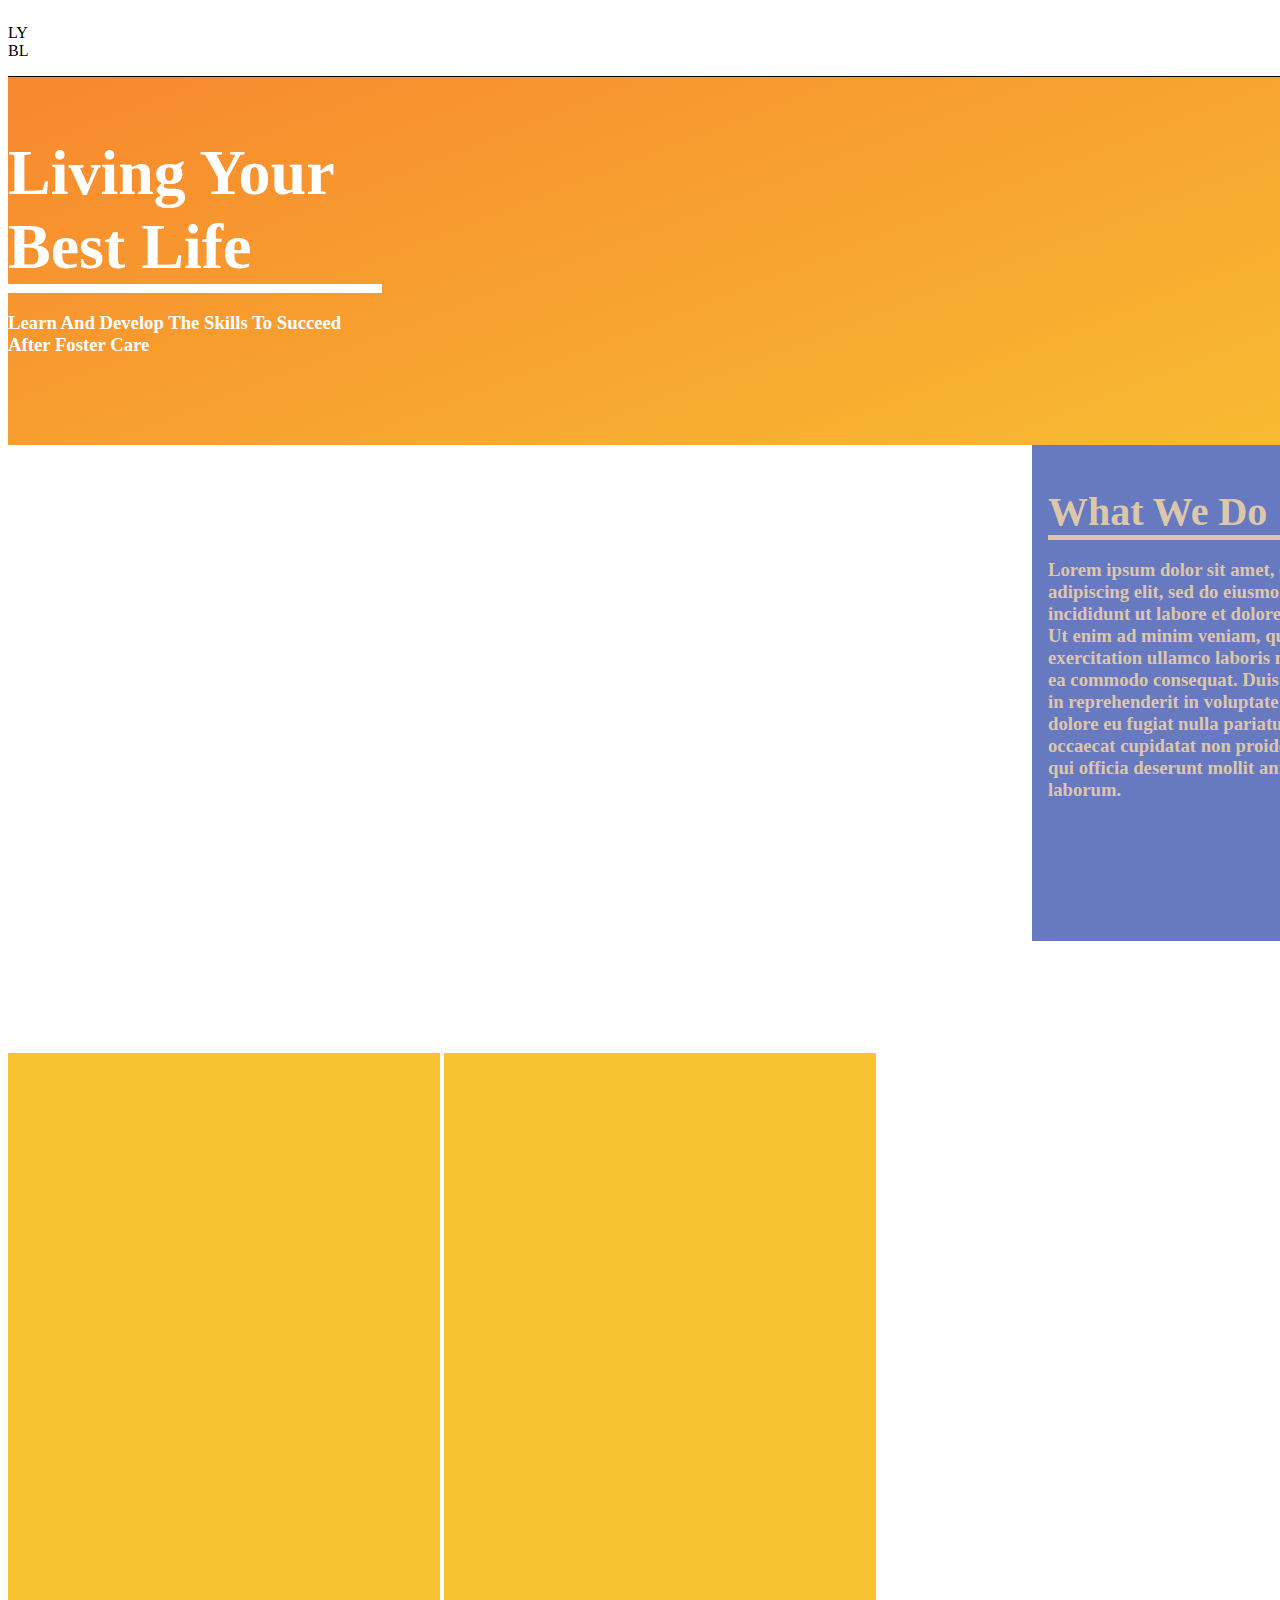
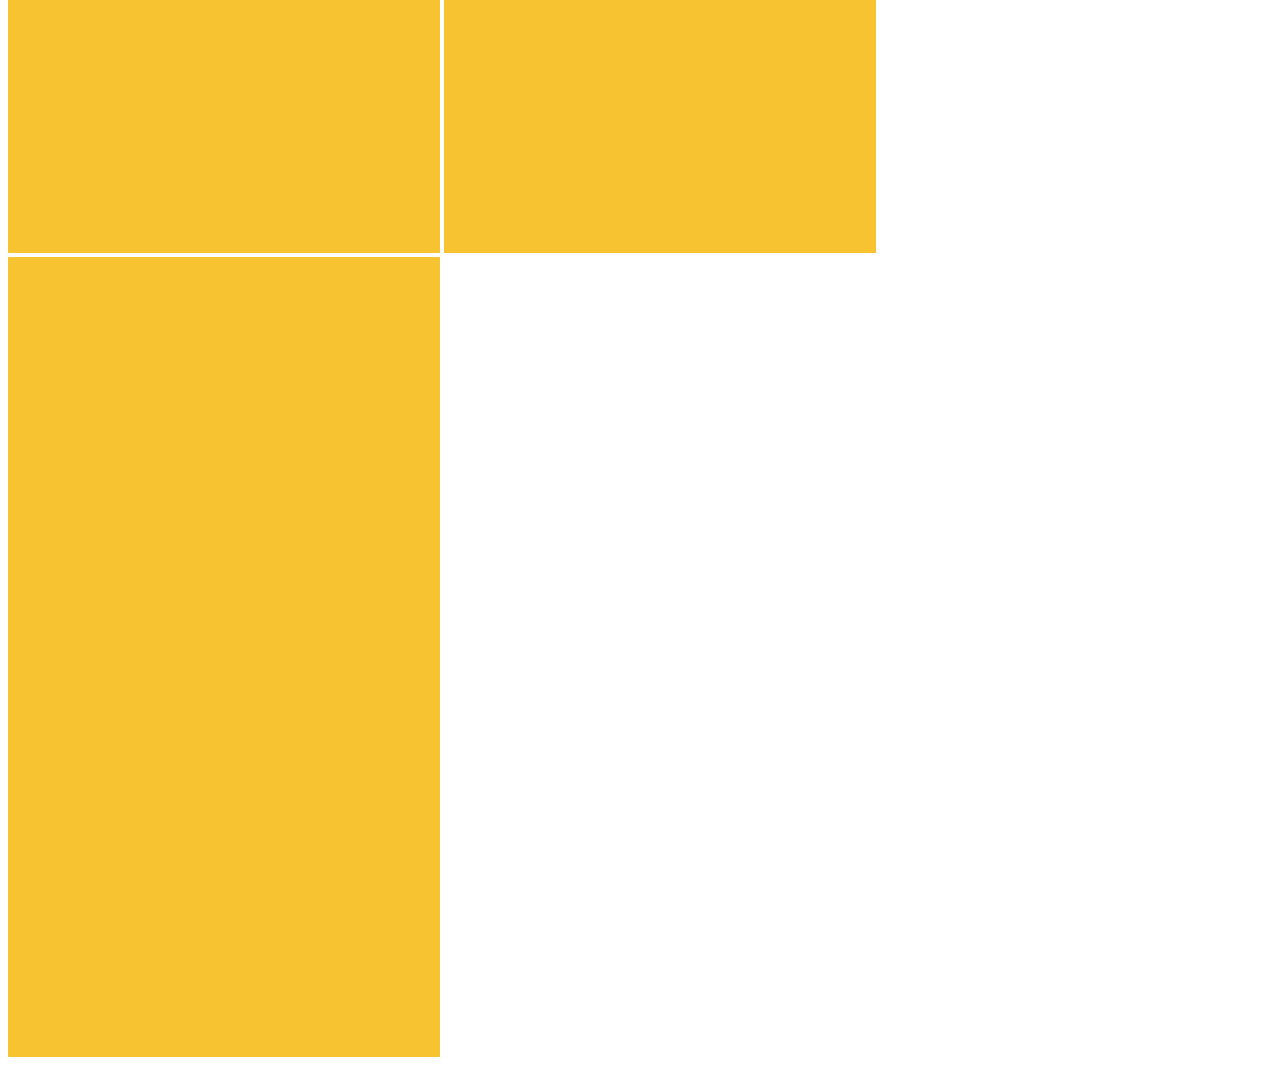
==== landing_page/index.html @ 9003c5e4 "work on landing page" ====
<!-- landing page "Living Your Best Life" -->

<!DOCTYPE html>
<html>
<head>
  <title>Living Your Best Life: Landing</title>
  <link href="landing.css" type="text/css" rel="stylesheet"/>
</head>
<body>
  <header>
    <div class="navbar">
      <span class="logo">
        LY<br/>BL
      </span>
      <span class="navigation">
        <a href="#">Home</a>
        <a href="#">About Us</a>
      </span>
    </div>
  </header>
  <div class="content">
    <div class="banner">
      <div class="banner_content">
        <span class="banner_left">
          <h1 class="title white_text">Living Your<br/> Best Life</h1>
          <h3 class="subtext white_text">
            Learn And Develop The Skills To Succeed After Foster Care
          </h3>
        </span>
        <span class="banner_right">

        </span>
      </div>
    </div>
    <div class="information white">
      <div class="information_content blueberry">
        <h1 class="info_title apple_core_text">What We Do</h1>
        <h3 class="info_subtext apple_core_text">
          Lorem ipsum dolor sit amet, consectetur adipiscing elit, sed do eiusmod tempor incididunt ut labore et dolore magna aliqua. Ut enim ad minim veniam, quis nostrud exercitation ullamco laboris nisi ut aliquip ex ea commodo consequat. Duis aute irure dolor in reprehenderit in voluptate velit esse cillum dolore eu fugiat nulla pariatur. Excepteur sint occaecat cupidatat non proident, sunt in culpa qui officia deserunt mollit anim id est laborum.
        </h3>
      </div>
    </div>
    <div class="grid">

      <div class="col citrus">
        <div class="box citrus">

        </div>
        <div class="box citrus">

        </div>
        <div class="box citrus">

        </div>
      </div>
      <div class="col citrus">
        <div class="box citrus">

        </div>
        <div class="box citrus">

        </div>
        <div class="box citrus">

        </div>
      </div>
      <div class="col citrus">
        <div class="box citrus">

        </div>
        <div class="box citrus">

        </div>
        <div class="box citrus">

        </div>
      </div>
    </div>
  </div>
</body>
</html>
---- landing_page/landing.css ----
body, html{
  width:100%;
}

.apricot{
  background-color: #f7882F;
}
.blueberry{
  background-color: #687ABF;
}
.citrus{
  background-color: #F7C331;
}
.white{
  background-color: white;
}
.apple_core_text{
  color: #DCC7AA;
}
.white_text{
  color: white;
}
header{
  width: 100%;
  border-bottom: solid 1px;
  padding: 1em 0;
  margin-bottom: 0;
  left: 0;
  position: relative;
}
.navbar{
  width: 90em;
  margin: auto;
}
.logo{

}
.navigation{
  float: right;
}
.content{
  margin-top: 0;
  width: 100%;
}
.banner{
  margin-top: 0;
  padding-top: 1em;
  height: 30em;
  width: 100%;
  background-image: linear-gradient(to bottom right, #f7882F, #F7C331);
}
.banner_content{
  width: 90em;
  margin: auto;
}
.title{
  font-size: 4em;
  margin-bottom: 0;
}
.subtext{
  margin-top: 0;
  padding-top: 1em;
  border-top: solid 0.5em;
  width: 20em;
}
.info_title{
  font-size: 2.5em;
  margin-bottom: 0;
}
.info_subtext{
  margin-top: 0;
  padding-top: 1em;
  border-top: solid 0.3em;
  width: 20em;
}
.information{
  width: 90em;
  margin: auto;
  height: 30em;
  position: relative;
  z-index: 2;
  top: -8em;
}
.information_content{
  width: 25em;
  height: 30em;
  padding-top: 1em;
  padding-left: 1em;
  float: right;
}
.grid{
  width: 90em;
  margin: auto;
}
.col{
  height: 50em;
  display: inline-block;
  width: 30%;
  margin: 0;
}
.box{

}
.middle{
  margin: 0 5em;
}
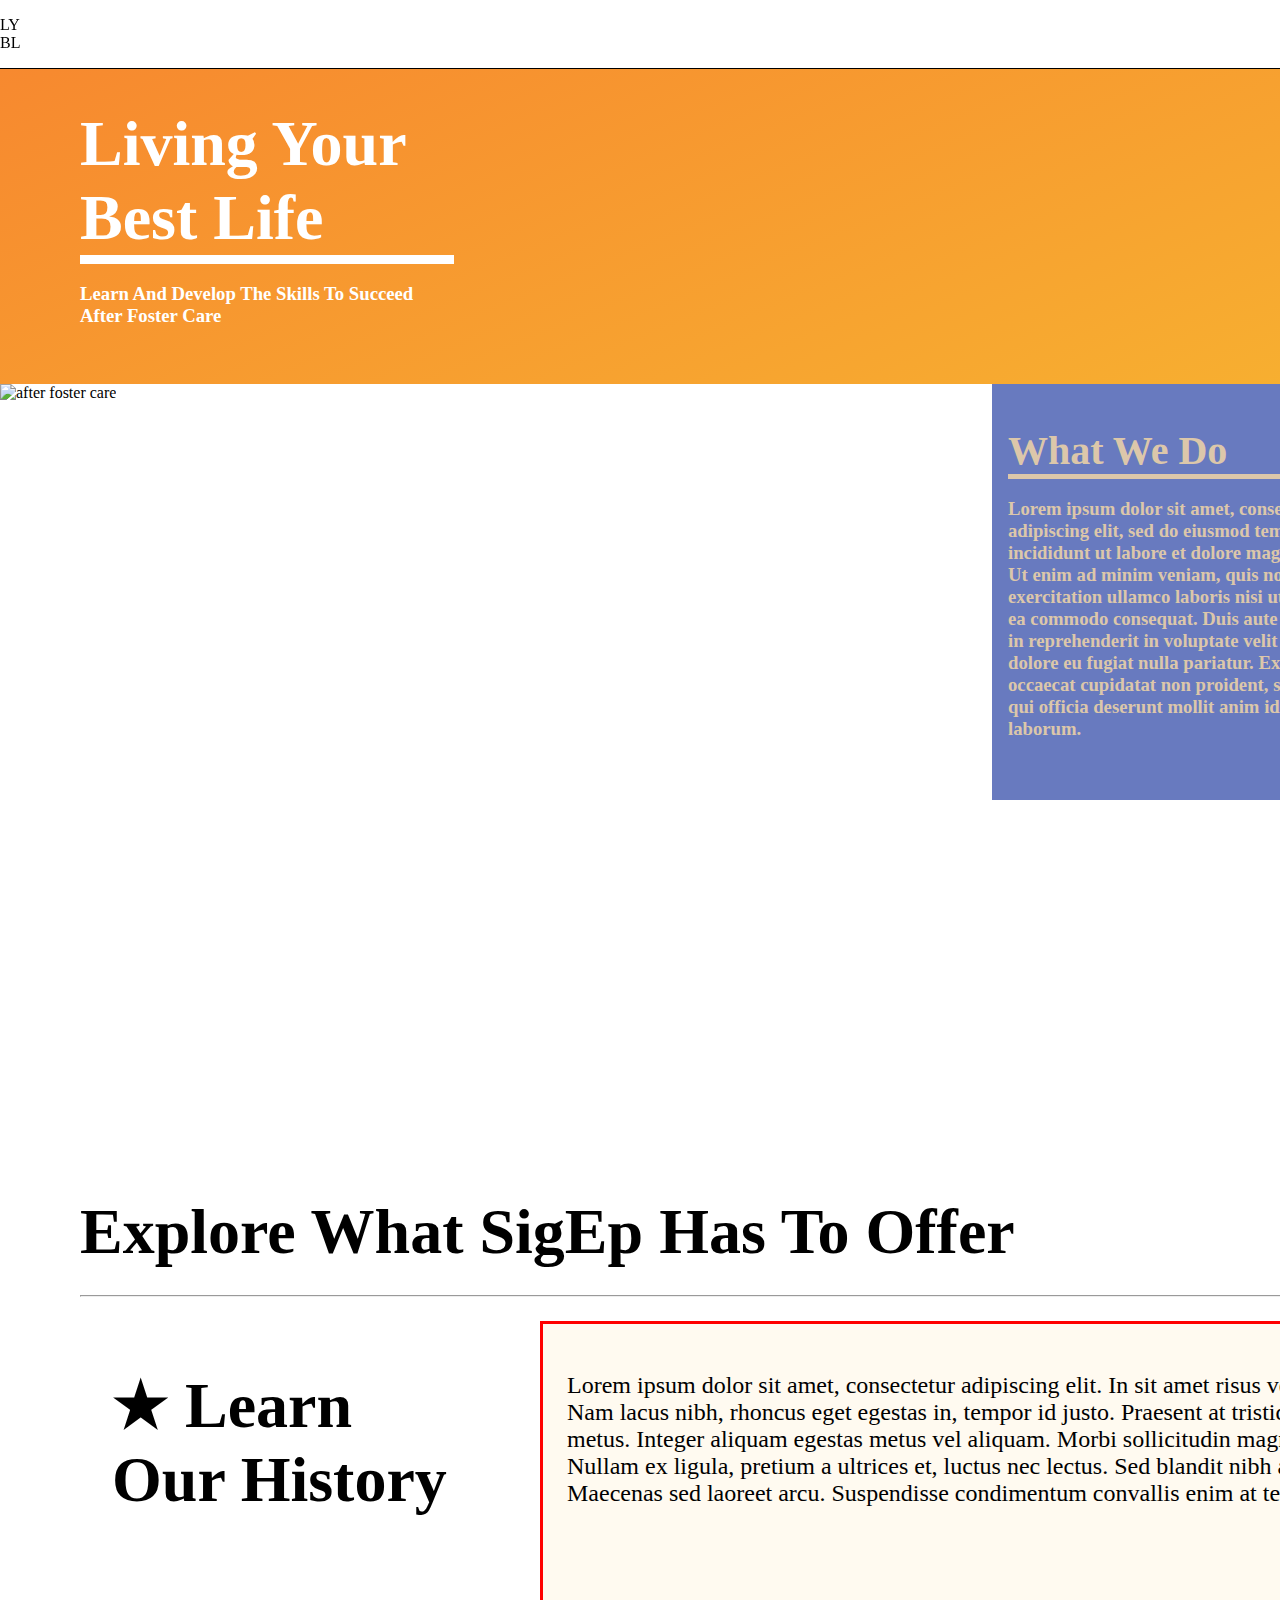
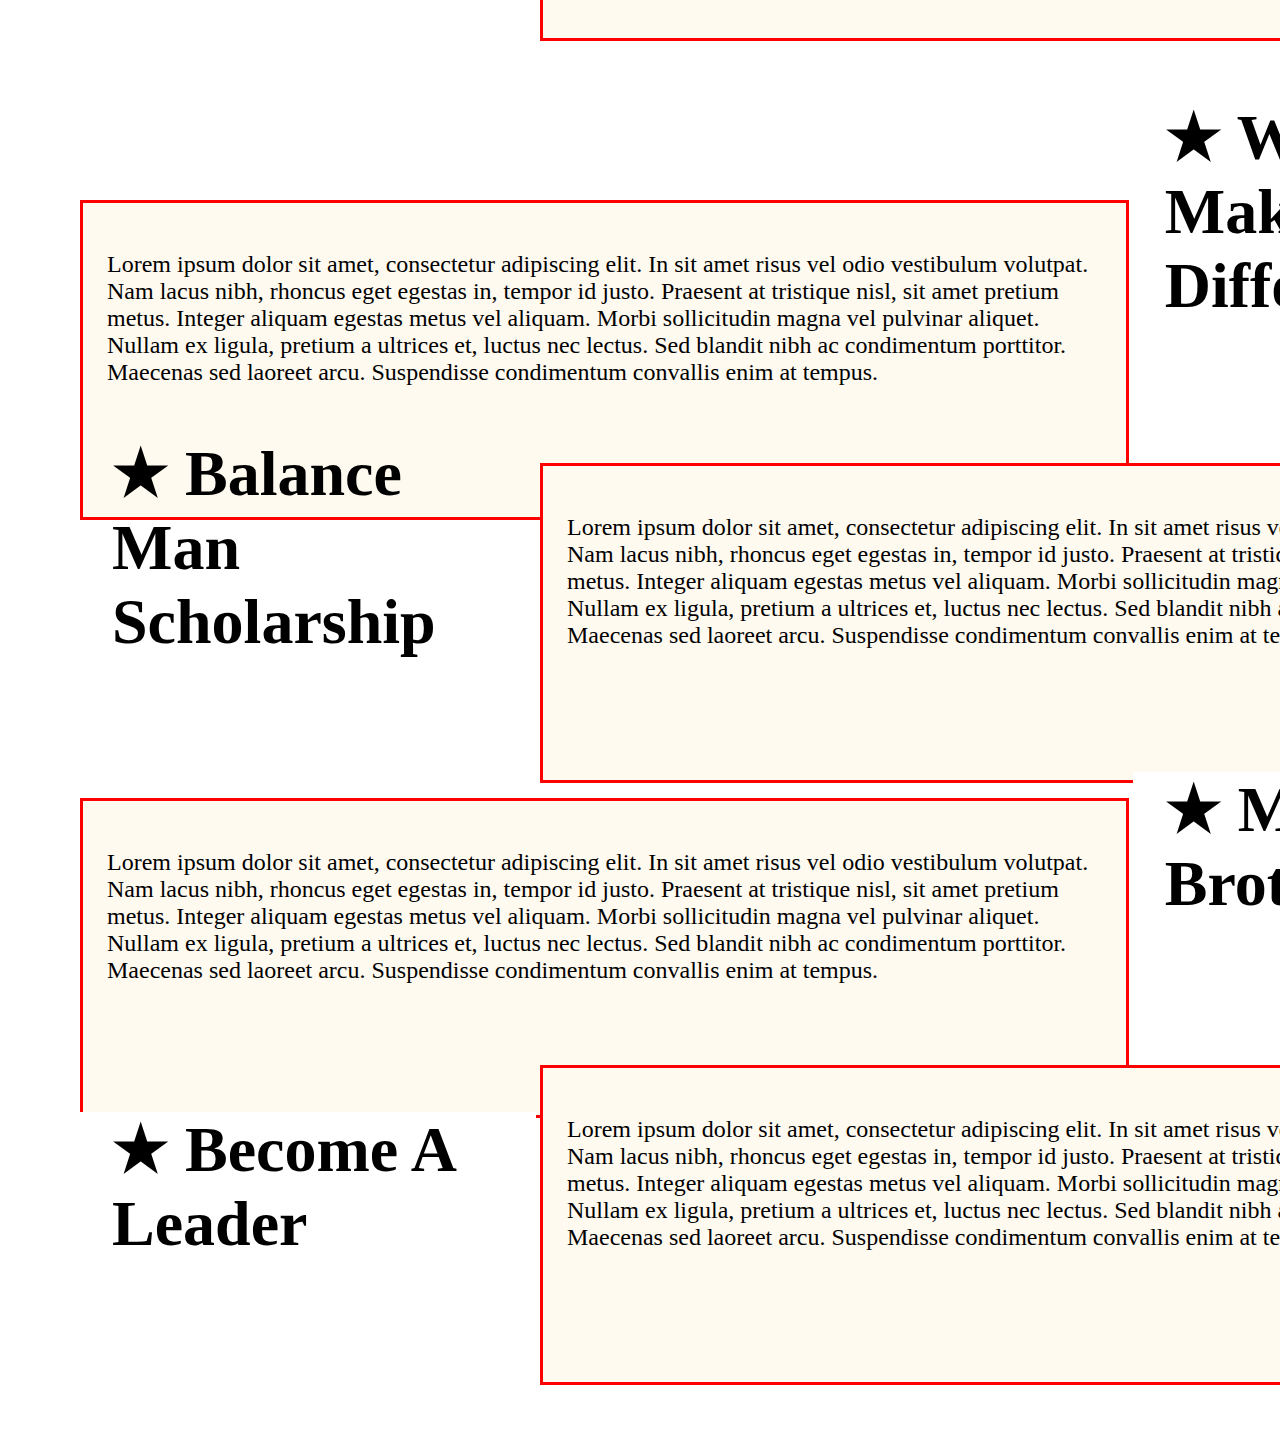
==== commit 80060c0c: "edit landing" ====
--- a/landing_page/index.html
+++ b/landing_page/index.html
@@ -33,46 +33,68 @@
       </div>
     </div>
     <div class="information white">
-      <div class="information_content blueberry">
+      <span class="information_photo">
+        <img src="https://www.buttecounty.net/portals/11/383008_144111739031249_123902809_n.jpg" alt="after foster care" width="65%"/>
+      </span>
+      <span class="information_content blueberry">
         <h1 class="info_title apple_core_text">What We Do</h1>
         <h3 class="info_subtext apple_core_text">
           Lorem ipsum dolor sit amet, consectetur adipiscing elit, sed do eiusmod tempor incididunt ut labore et dolore magna aliqua. Ut enim ad minim veniam, quis nostrud exercitation ullamco laboris nisi ut aliquip ex ea commodo consequat. Duis aute irure dolor in reprehenderit in voluptate velit esse cillum dolore eu fugiat nulla pariatur. Excepteur sint occaecat cupidatat non proident, sunt in culpa qui officia deserunt mollit anim id est laborum.
         </h3>
-      </div>
+      </span>
     </div>
-    <div class="grid">
 
-      <div class="col citrus">
-        <div class="box citrus">
-
+    <div class="index_page_content ">
+      <h1 class="title purple remove_margin">Explore What SigEp Has To Offer</h1><br/>
+      <hr class="hr_xlarge red_hr remove_margin"/>
+      <div class="index_page_row">
+        <div class="index_page_title purple_bg left">
+          <h1 class="gold index_title">&#9733; Learn Our History</h1>
         </div>
-        <div class="box citrus">
-
-        </div>
-        <div class="box citrus">
-
+        <div class="index_page_description right gold_bg">
+          <p class="index_text">
+      Lorem ipsum dolor sit amet, consectetur adipiscing elit. In sit amet risus vel odio vestibulum volutpat. Nam lacus nibh, rhoncus eget egestas in, tempor id justo. Praesent at tristique nisl, sit amet pretium metus. Integer aliquam egestas metus vel aliquam. Morbi sollicitudin magna vel pulvinar aliquet. Nullam ex ligula, pretium a ultrices et, luctus nec lectus. Sed blandit nibh ac condimentum porttitor. Maecenas sed laoreet arcu. Suspendisse condimentum convallis enim at tempus.
+          </p>
         </div>
       </div>
-      <div class="col citrus">
-        <div class="box citrus">
-
+      <div class="index_page_row">
+        <div class="index_page_description left">
+          <p class="index_text purple">
+      Lorem ipsum dolor sit amet, consectetur adipiscing elit. In sit amet risus vel odio vestibulum volutpat. Nam lacus nibh, rhoncus eget egestas in, tempor id justo. Praesent at tristique nisl, sit amet pretium metus. Integer aliquam egestas metus vel aliquam. Morbi sollicitudin magna vel pulvinar aliquet. Nullam ex ligula, pretium a ultrices et, luctus nec lectus. Sed blandit nibh ac condimentum porttitor. Maecenas sed laoreet arcu. Suspendisse condimentum convallis enim at tempus.
+          </p>
         </div>
-        <div class="box citrus">
-
-        </div>
-        <div class="box citrus">
-
+        <div class="index_page_title purple_bg right">
+          <h1 class="gold index_title ">&#9733; What Makes Us Different</h1><br/>
         </div>
       </div>
-      <div class="col citrus">
-        <div class="box citrus">
-
+      <div class="index_page_row">
+        <div class="index_page_title purple_bg left">
+          <h1 class="gold index_title">&#9733; Balance Man Scholarship</h1>
         </div>
-        <div class="box citrus">
-
+        <div class="index_page_description right">
+          <p class="index_text purple">
+      Lorem ipsum dolor sit amet, consectetur adipiscing elit. In sit amet risus vel odio vestibulum volutpat. Nam lacus nibh, rhoncus eget egestas in, tempor id justo. Praesent at tristique nisl, sit amet pretium metus. Integer aliquam egestas metus vel aliquam. Morbi sollicitudin magna vel pulvinar aliquet. Nullam ex ligula, pretium a ultrices et, luctus nec lectus. Sed blandit nibh ac condimentum porttitor. Maecenas sed laoreet arcu. Suspendisse condimentum convallis enim at tempus.
+          </p>
         </div>
-        <div class="box citrus">
-
+      </div>
+      <div class="index_page_row">
+        <div class="index_page_description left">
+          <p class="index_text blue">
+      Lorem ipsum dolor sit amet, consectetur adipiscing elit. In sit amet risus vel odio vestibulum volutpat. Nam lacus nibh, rhoncus eget egestas in, tempor id justo. Praesent at tristique nisl, sit amet pretium metus. Integer aliquam egestas metus vel aliquam. Morbi sollicitudin magna vel pulvinar aliquet. Nullam ex ligula, pretium a ultrices et, luctus nec lectus. Sed blandit nibh ac condimentum porttitor. Maecenas sed laoreet arcu. Suspendisse condimentum convallis enim at tempus.
+          </p>
+        </div>
+        <div class="index_page_title purple_bg right">
+          <h1 class="white index_title "><span class="gold">&#9733;</span> Meet Our Brothers</h1><br/>
+        </div>
+      </div>
+      <div class="index_page_row">
+        <div class="index_page_title purple_bg left">
+          <h1 class="white index_title"><span class="gold">&#9733;</span> Become A Leader</h1>
+        </div>
+        <div class="index_page_description right">
+          <p class="index_text blue">
+      Lorem ipsum dolor sit amet, consectetur adipiscing elit. In sit amet risus vel odio vestibulum volutpat. Nam lacus nibh, rhoncus eget egestas in, tempor id justo. Praesent at tristique nisl, sit amet pretium metus. Integer aliquam egestas metus vel aliquam. Morbi sollicitudin magna vel pulvinar aliquet. Nullam ex ligula, pretium a ultrices et, luctus nec lectus. Sed blandit nibh ac condimentum porttitor. Maecenas sed laoreet arcu. Suspendisse condimentum convallis enim at tempus.
+          </p>
         </div>
       </div>
     </div>
--- a/landing_page/landing.css
+++ b/landing_page/landing.css
@@ -2,6 +2,9 @@
 
 body, html{
   width:100%;
+}
+body{
+  margin: 0;
 }
 
 .apricot{
@@ -27,8 +30,8 @@
   border-bottom: solid 1px;
   padding: 1em 0;
   margin-bottom: 0;
-  left: 0;
-  position: relative;
+  position: fixed;
+  background-color: white;
 }
 .navbar{
   width: 90em;
@@ -42,14 +45,16 @@
 }
 .content{
   margin-top: 0;
+  padding-top: 3em;
   width: 100%;
 }
 .banner{
   margin-top: 0;
   padding-top: 1em;
-  height: 30em;
-  width: 100%;
   background-image: linear-gradient(to bottom right, #f7882F, #F7C331);
+  width: 100em;
+  height: 40em;
+  margin: auto;
 }
 .banner_content{
   width: 90em;
@@ -78,31 +83,53 @@
 .information{
   width: 90em;
   margin: auto;
-  height: 30em;
+  height: 25em;
   position: relative;
   z-index: 2;
-  top: -8em;
+  top: -20em;
 }
 .information_content{
-  width: 25em;
-  height: 30em;
+  width: 30%;
+  height: 100%;
   padding-top: 1em;
   padding-left: 1em;
   float: right;
 }
-.grid{
-  width: 90em;
-  margin: auto;
-}
-.col{
-  height: 50em;
-  display: inline-block;
-  width: 30%;
-  margin: 0;
-}
-.box{
+.information_photo{
 
 }
-.middle{
-  margin: 0 5em;
+.index_page_content{
+    margin: auto;
+    width: 95em;
+    padding: 3em 5em;
 }
+.index_page_row{
+    padding-top: 1em;
+    width: 100%;
+    display: block;
+    height: 20em;
+}
+.index_page_title{
+    display: inline-block;
+    width: 30%;
+    height: 20em;
+    margin: 0;
+}
+.index_title{
+    padding-left: 0.5em;
+    padding-right: 1em;
+    font-size: 4em;
+}
+.index_page_description{
+    display: inline-block;
+    box-sizing: border-box;
+    border: solid red 0.2em;
+    width: 69%;
+    height: 20em;
+    margin: 0;
+    background-color: #FFFAF0;
+}
+.index_text{
+    padding: 1em;
+    font-size: 1.5em;
+}
